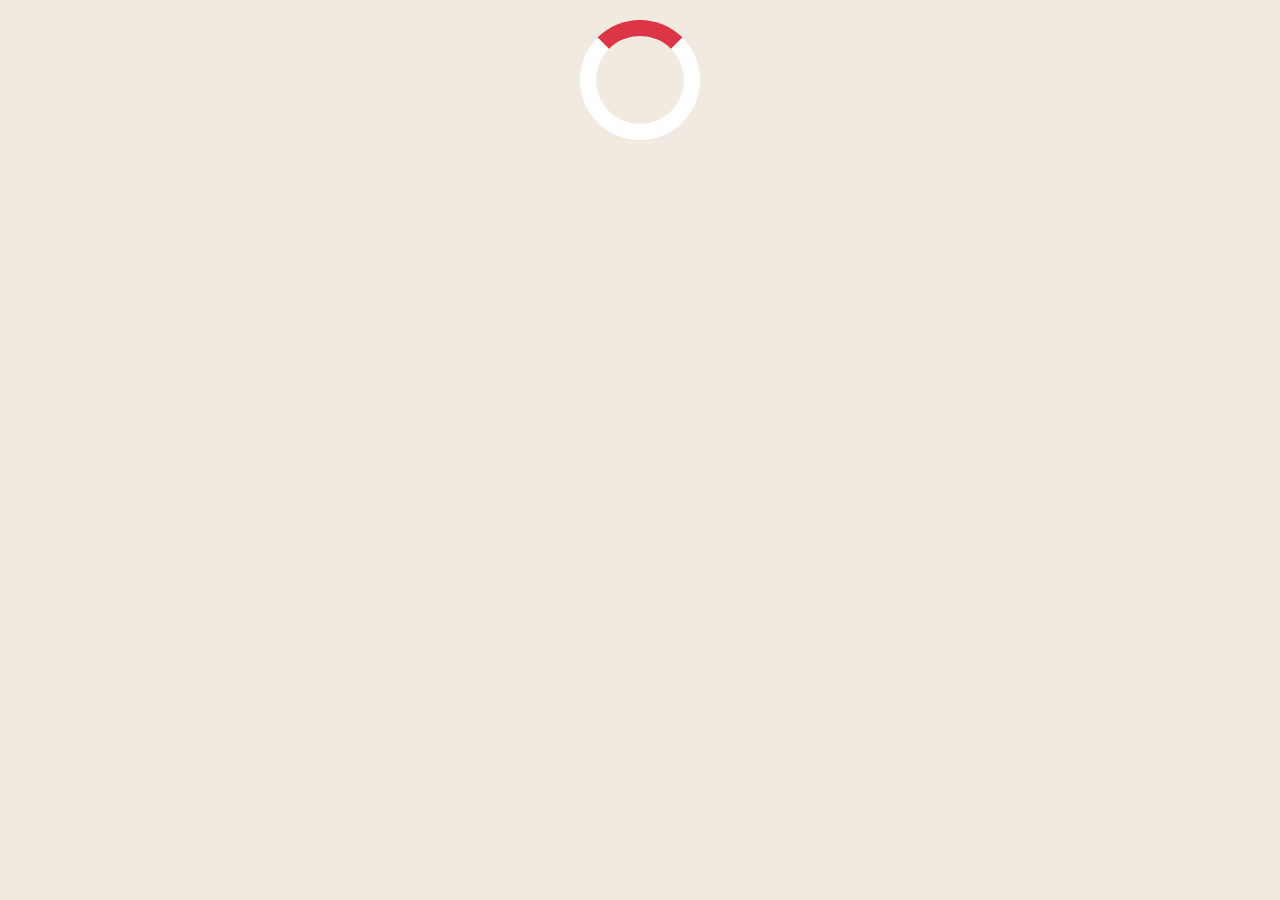
==== game.html @ c8cd87b1 "Commit inicial" ====
<!DOCTYPE html>
<html lang="en">
<head>
    <meta charset="UTF-8">
    <meta http-equiv="X-UA-Compatible" content="IE=edge">
    <meta name="viewport" content="width=device-width, initial-scale=1.0">
    <title>Quiz - Play</title>
    <link rel="stylesheet" href="app.css">
    <link rel="stylesheet" href="game.css">
</head>
<body>
    <div class="container">
        <div id="loader"></div>
        <div id="game" class="justify-center flex-column hidden">
            <div id="hud">
                <div id="hud-item">
                    <p id="progressText" class="hud-prefix">
                        Question <!--what question are you on?-->
                    </p>
                    <!--if you want to show just the num of questions:
                    <h1 class="hud-main-text" id="questionCounter">
                        (1/7)
                    </h1>-->
                    <div id="progressBar">
                        <div id="progressBarFull"></div>
                    </div>
                </div>
                <div id="hud-item">
                    <p class="hud-prefix">
                        Score
                    </p>
                    <h1 class="hud-main-text" id="score">
                        0
                    </h1>
                </div>
            </div>
            <h2 id="question"></h2>
            <div class="choice-container">
                <p class="choice-prefix">A</p>
                <p class="choice-text" data-number="1"></p>
            </div>
            <div class="choice-container">
                <p class="choice-prefix">B</p>
                <p class="choice-text" data-number="2"></p>
            </div>
            <div class="choice-container">
                <p class="choice-prefix">C</p>
                <p class="choice-text" data-number="3"></p>
            </div>
            <div class="choice-container">
                <p class="choice-prefix">D</p>
                <p class="choice-text" data-number="4"></p>
            </div>
        </div>
    </div>
    <script src="game.js"></script>
</body>
</html>
---- app.css ----
:root {
    background-color:rgb(241, 234, 225);
    font-size: 62.5%;
}

*{
    box-sizing: border-box; /* if i add a border to a box its gonna include the width of the border in the calculated size of that box */
    font-family: Arial, Helvetica, sans-serif;
    margin: 0;
    padding: 0;
    color: rgb(41, 41, 41);
}

h1, 
h2, 
h3, 
h4 
{
    margin-bottom: 1rem;
}

h1 {
    font-size: 5rem;
    color: rgb(41, 41, 41);
    margin-bottom: 5rem;
}

h1 > span {
    font-size: 2.4rem;
    font-weight: 500;
}

h2 {
    font-size: 4.2rem;
    margin-bottom: 4rem;
    font-weight: 700;
}

h3 {
    font-size: 2.8rem;
    font-weight: 500;
}

/* UTILITIES */
.container { /*CHEEEEEEEEEEEEEEEKKK!!!!!!!*/
    width: 45vw;
    height: 45vw;
    display: flex; /* centering things with flexbox is easy. this lines turns this container into a flex box container */
    justify-content: center; /* center things horiz */
    align-items: top; /* center things vert */
    max-width: 80rem;
    margin: auto;
    padding: 2rem;
}

.container > * {
    width: 100%;
}

.flex-column { /* so our buttons are on top of each other */
    display: flex;
    flex-direction: column;
}

.flex-center {
    justify-content: center;
    align-items: center;
}

.justify-center {
    justify-content: center;
}

.text-center {
    text-align: center;
}

.hidden {
    display: none;
}

/* BUTTONS */
.btn { 
    font-size: 1.8rem;
    padding: 1rem 0;
    width: 20rem;
    text-align: center;
    border: 0.1rem solid #eb9e56;
    margin-bottom: 1rem;
    text-decoration: none;
    color: #474745;
    background-color: white;
}

.btn:hover {
    cursor: pointer; 
    box-shadow: 0 0.4rem 1.4rem 0 rgba(219, 241, 17, 0.5);
    transform: translateY(-0.1rem); /*move this thing up and after that well transition it intead of making it jump */
    transition: transform 150ms;
}

.btn[diabled]:hover {
    cursor: not allowed;
    box-shadow: none;
    transform: none;
}

/*FORMS (end page styling buttons)*/
form {
    width: 100%;
    display: flex;
    flex-direction: column;
    align-items: center;
}

input {
    margin-bottom: 1rem;
    width: 20rem;
    padding: 1.5rem;
    font-size: 1.8rem;
    border: none;
    box-shadow: 0 0.1rem 1.4rem 0 rgba(219, 241, 17, 0.5);
}

input::placeholder { /*change the colr of yje word username inside of the flex box*/
    color:#aaa;
}
---- game.css ----
.choice-container {
    display: flex;
    margin-bottom: 0.5rem;
    width: 100%;
    font-size: 1.8rem;
    border: 0.1rem solid #eb9e567a;
    background-color: white;
}

.choice-container:hover {
    cursor: pointer;
    box-shadow: 0 0.4rem 1.4rem 0 rgba(219, 241, 17, 0.5);
    transform: translateY(-0.1rem);
    transition: transform 150ms;
}

.choice-prefix {
    padding: 1.5rem 2.5rem;
    background-color: #eb9e56;
    color: white;
}

.choice-text {
    padding: 1.5rem;
    width: 100%;
}

.correct {
    background-color: #28a745;
}

.incorrect {
    background-color: #dc3545; 
}

/*HUD*/
#hud {
    display: flex; /* by default it will put things side by side horizont*/
    justify-content: space-between;
}

.hud-prefix {
    text-align: center;
    font-size: 2rem;
}

.hud-main-text {
    text-align: center;
}

#progressBar {
    width: 20rem;
    height: 4rem;
    border: 0.3rem solid #eb9e56;
    margin-top: 1.5rem;
}

#progressBarFull {
    height: 3.4rem;
    background-color: #eb9e56;
    width: 0%; /*so it starts filling*/
}

/*LOADER*/
#loader {
    border: 1.6rem solid white;
    border-radius: 50%;
    border-top: 1.6rem solid #dc3545;
    width: 12rem;
    height: 12rem;
    animation: spin 2s linear infinite;
}

@keyframes spin { /*animation for it to sprin*/
    0% {
        transform: rotate(0deg);
    }
    100% {
        transform: rotate(360deg);
    }
}
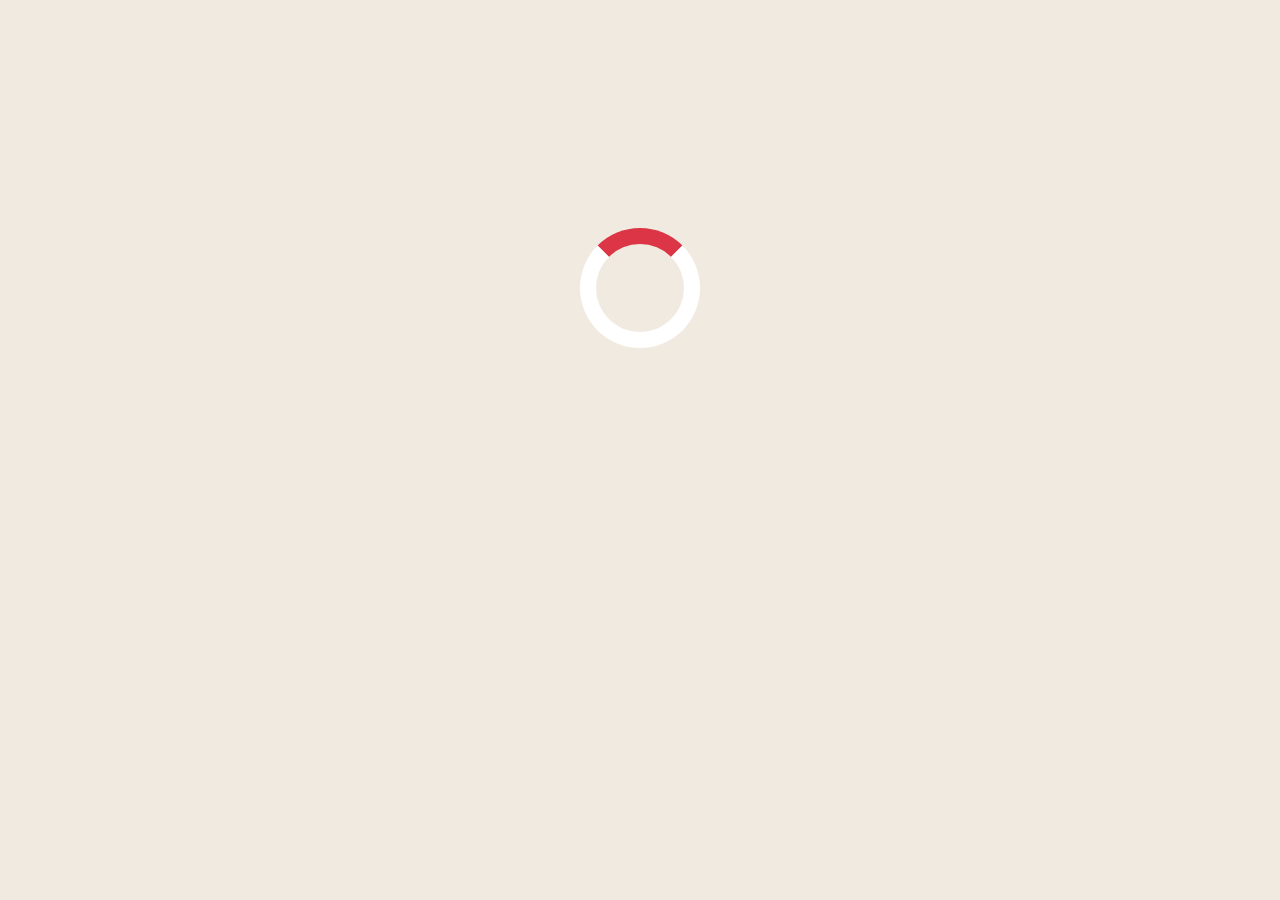
==== commit 520eb8d4: "Update game.html" ====
--- a/game.html
+++ b/game.html
@@ -53,6 +53,6 @@
             </div>
         </div>
     </div>
-    <script src="game.js"></script>
+    <script src="/game.js"></script>
 </body>
-</html>+</html>
--- a/app.css
+++ b/app.css
@@ -47,7 +47,7 @@
     height: 45vw;
     display: flex; /* centering things with flexbox is easy. this lines turns this container into a flex box container */
     justify-content: center; /* center things horiz */
-    align-items: top; /* center things vert */
+    align-items: center; /* center things vert */
     max-width: 80rem;
     margin: auto;
     padding: 2rem;
@@ -124,4 +124,4 @@
 
 input::placeholder { /*change the colr of yje word username inside of the flex box*/
     color:#aaa;
-}+}
--- a/game.css
+++ b/game.css
@@ -69,6 +69,8 @@
     width: 12rem;
     height: 12rem;
     animation: spin 2s linear infinite;
+    justify-content: center;
+    align-items: center;
 }
 
 @keyframes spin { /*animation for it to sprin*/
@@ -78,4 +80,4 @@
     100% {
         transform: rotate(360deg);
     }
-}+}
